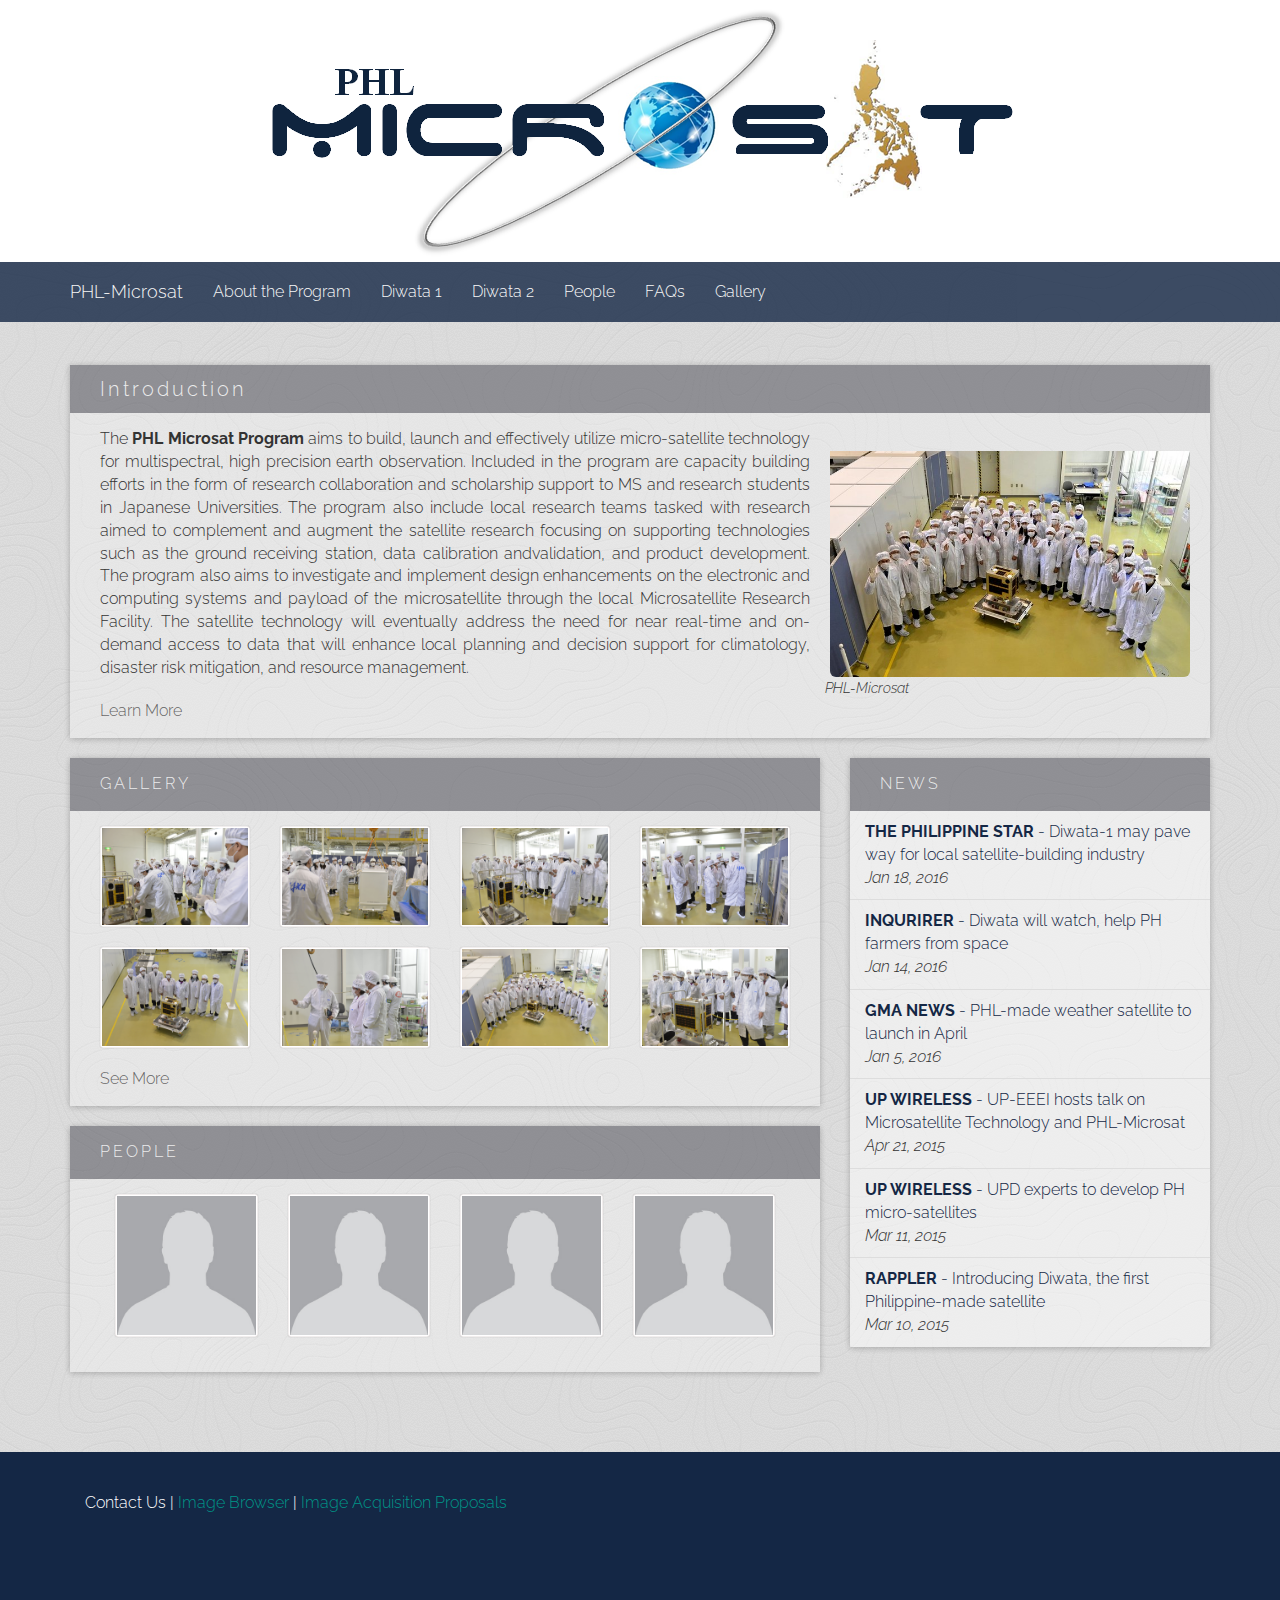
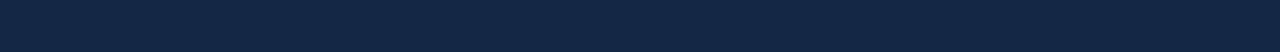
==== index.html @ 47c24843 "Initial commit" ====
<!doctype html>
<meta charset="utf-8">
<!-- Material Design fonts -->
  <link rel="stylesheet" href="http://fonts.googleapis.com/css?family=Roboto:300,400,500,700" type="text/css">
  <link href="https://fonts.googleapis.com/icon?family=Material+Icons" rel="stylesheet">
  <link href='https://fonts.googleapis.com/css?family=Raleway|Bitter|Oxygen|Arvo|Roboto+Slab' rel='stylesheet' type='text/css'>

<link rel="stylesheet" type="text/css" href="/static/bower_components/bootstrap/dist/css/bootstrap.min.css" />
<link rel="stylesheet" type="text/css" href="/static/bower_components/bootstrap-material-design/dist/css/bootstrap-material-design.min.css"/>
<link rel="stylesheet" type="text/css" href="/static/bower_components/bootstrap-material-design/dist/css/ripples.min.css"/>

<link rel="stylesheet" type="text/css" href="/static/bower_components/ekko-lightbox/dist/ekko-lightbox.min.css"/>




<link rel="stylesheet" href="./static/css/style.css">

<title>Official Site of The PHL-Microsat Program - 
    Home
</title>

<body>

<header class="masthead">
    <div class="row">
        <img class="img-responsive" src="/static/images/phl-microsat-logo.png">
    </div>
</header>



<nav class="navbar navbar-inverse" id="mainNav" data-spy="affix" data-offset-top="250">

        <div class="container">
                <div class="navbar-header">
                    <button type="button" class="navbar-toggle collapsed" data-toggle="collapse" data-target="#navbar" aria-expanded="false" aria-controls="navbar">
                        <span class="sr-only">Toggle navigation</span>
                        <span class="icon-bar"></span>
                        <span class="icon-bar"></span>
                        <span class="icon-bar"></span>
                    </button>
                    <a class="navbar-brand" href="./">PHL-Microsat</a>
                </div>
            <div id="navbar" class="collapse navbar-collapse" id="mainNav">


                <ul class="nav navbar-nav">
                    <!-- <li  class="active" ><a href="./">Home</a></li> -->

                    
                    <li >
                        <a href="./about/" class="navbarLinks"><span>About the Program</span></a>
                    </li>
                    
                    <li >
                        <a href="./diwata/" class="navbarLinks"><span>Diwata 1</span></a>
                    </li>
                    
                    <li >
                        <a href="./#" class="navbarLinks"><span>Diwata 2</span></a>
                    </li>
                    
                    <li >
                        <a href="./people/" class="navbarLinks"><span>People</span></a>
                    </li>
                    
                    <li >
                        <a href="./faq/" class="navbarLinks"><span>FAQs</span></a>
                    </li>
                    
                    <li >
                        <a href="./gallery/" class="navbarLinks"><span>Gallery</span></a>
                    </li>
                    
                </ul>
            </div>
           
        </div>
    </nav> 

    <div class="container">
        <div class="main-content page">
            
<br />
<div class="row introRow">
    <div class="col-md-12">
        <div class="panel panel-info">
            <div class="panel-heading intro">
                Introduction
            </div>
            <div class="panel-body">
                <div class="row">
                    <div class="col-md-8 text-justify">
                        <p>The <strong>PHL Microsat Program</strong> aims to build, launch and effectively utilize micro-satellite technology for multispectral, high precision earth observation.
Included in the program are capacity building efforts in the form of research collaboration and scholarship support to MS and research students in Japanese Universities. The program also include local research teams tasked with research aimed to complement and augment the satellite research focusing on supporting technologies such as the ground receiving station, data calibration andvalidation, and product development. The program also aims to investigate and implement design enhancements on the electronic and computing systems and payload of the microsatellite through the local Microsatellite Research Facility.
The satellite technology will eventually address the need for near real-time and on-demand access to data that will enhance local planning and decision support for climatology, disaster risk mitigation, and resource management.</p>

                    </div>
                    <div class="col-md-4>">
                        <figure class="figure">
                            <img src="/static/images/diwata-team.jpg" class="right img-rounded img-responsive intro-img" alt="Diwata Team" width="360">
                            <small><cite>PHL-Microsat</cite></small>
                        </figure>
                    </div>
                </div>
                <div class="row">
                    <div class="col-md-12">
                        <a href="/about">Learn More</a>
                    </div>
                </div>
            </div>
        </div>
    </div>
</div>

<div class="row galleryRow">
    <div class="col-md-8">
        <div class="row">
            <div class="col-md-12">
                <div class="panel panel-info">
                    <div class="panel-heading">
                        GALLERY
                    </div>
                    <div class="panel-body">
                        <div class="row">
                             
     
    
        <div class="col-lg-3 col-md-4 col-xs-6 thumb">
            <div class="thumbnail">
                <img src="/static/images/gallery/thumbs/DSC0603.jpg" \
                    onerror="this.src='/static/images/people/placeholder.jpg';" \
                    alt="Generic placeholder thumbnail">
            </div>
        </div>
    
        <div class="col-lg-3 col-md-4 col-xs-6 thumb">
            <div class="thumbnail">
                <img src="/static/images/gallery/thumbs/DSC0600.jpg" \
                    onerror="this.src='/static/images/people/placeholder.jpg';" \
                    alt="Generic placeholder thumbnail">
            </div>
        </div>
    
        <div class="col-lg-3 col-md-4 col-xs-6 thumb">
            <div class="thumbnail">
                <img src="/static/images/gallery/thumbs/DSC0611.jpg" \
                    onerror="this.src='/static/images/people/placeholder.jpg';" \
                    alt="Generic placeholder thumbnail">
            </div>
        </div>
    
        <div class="col-lg-3 col-md-4 col-xs-6 thumb">
            <div class="thumbnail">
                <img src="/static/images/gallery/thumbs/DSC0573.jpg" \
                    onerror="this.src='/static/images/people/placeholder.jpg';" \
                    alt="Generic placeholder thumbnail">
            </div>
        </div>
    
        <div class="col-lg-3 col-md-4 col-xs-6 thumb">
            <div class="thumbnail">
                <img src="/static/images/gallery/thumbs/DSC0650.jpg" \
                    onerror="this.src='/static/images/people/placeholder.jpg';" \
                    alt="Generic placeholder thumbnail">
            </div>
        </div>
    
        <div class="col-lg-3 col-md-4 col-xs-6 thumb">
            <div class="thumbnail">
                <img src="/static/images/gallery/thumbs/DSC0565.jpg" \
                    onerror="this.src='/static/images/people/placeholder.jpg';" \
                    alt="Generic placeholder thumbnail">
            </div>
        </div>
    
        <div class="col-lg-3 col-md-4 col-xs-6 thumb">
            <div class="thumbnail">
                <img src="/static/images/gallery/thumbs/DSC0634.jpg" \
                    onerror="this.src='/static/images/people/placeholder.jpg';" \
                    alt="Generic placeholder thumbnail">
            </div>
        </div>
    
        <div class="col-lg-3 col-md-4 col-xs-6 thumb">
            <div class="thumbnail">
                <img src="/static/images/gallery/thumbs/DSC0626.jpg" \
                    onerror="this.src='/static/images/people/placeholder.jpg';" \
                    alt="Generic placeholder thumbnail">
            </div>
        </div>
     

                        </div>
                        <div class="row">
                            <div class="col-md-12">
                                <a href="/gallery">See More</a>
                            </div>
                        </div>
                    </div>
                </div>
            </div>
        </div>   
        <div class="row">
            <div class="col-md-12">
                <div class="panel panel-info">
                    <div class="panel-heading">
                        PEOPLE
                    </div>
                    <div class="panel-body">
                         
     
    
    <div class="col-lg-3 col-md-4 col-xs-6 thumb">
        <a class="thumbnail" href="#">
            <img src="/static/images/people/ariston-gonzalez.jpg" \
                onerror="this.src='/static/images/people/placeholder.jpg';" \
                alt="Generic placeholder thumbnail">
        </a>
    </div>
    
    <div class="col-lg-3 col-md-4 col-xs-6 thumb">
        <a class="thumbnail" href="#">
            <img src="/static/images/people/benjamin-jonah-p-magallon.jpg" \
                onerror="this.src='/static/images/people/placeholder.jpg';" \
                alt="Generic placeholder thumbnail">
        </a>
    </div>
    
    <div class="col-lg-3 col-md-4 col-xs-6 thumb">
        <a class="thumbnail" href="#">
            <img src="/static/images/people/delburg-p-mitchao.jpg" \
                onerror="this.src='/static/images/people/placeholder.jpg';" \
                alt="Generic placeholder thumbnail">
        </a>
    </div>
    
    <div class="col-lg-3 col-md-4 col-xs-6 thumb">
        <a class="thumbnail" href="#">
            <img src="/static/images/people/dr-alvin-e-retamar.jpg" \
                onerror="this.src='/static/images/people/placeholder.jpg';" \
                alt="Generic placeholder thumbnail">
        </a>
    </div>
     

                    </div>
                </div>
            </div>
        </div>    
    </div>

    <div class="col-md-4">
        <div class="row newsRow">
            <div class="col-md-12">
                <div class="panel panel-info">
                    <div class="panel-heading">
                        NEWS
                    </div>
                    <ul class="list-group newsUl">
                        

    

    
        <li class="list-group-item newsLi">
            <a href="http://www.philstar.com/headlines/2016/01/18/1543761/diwata-1-may-pave-way-local-satellite-building-industry" target="_blank"> <b>The Philippine Star</b> - Diwata-1 may pave way for local satellite-building industry </a>
            <div><i>Jan 18, 2016</i></div>
        </li>
    
        <li class="list-group-item newsLi">
            <a href="http://technology.inquirer.net/46226/diwata-will-watch-help-ph-farmers-from-space" target="_blank"> <b>Inqurirer</b> - Diwata will watch, help PH farmers from space </a>
            <div><i>Jan 14, 2016</i></div>
        </li>
    
        <li class="list-group-item newsLi">
            <a href="http://www.gmanetwork.com/news/story/550054/scitech/science/phl-made-weather-satellite-to-launch-in-april" target="_blank"> <b>GMA News</b> - PHL-made weather satellite to launch in April </a>
            <div><i>Jan 5, 2016</i></div>
        </li>
    
        <li class="list-group-item newsLi">
            <a href="http://upwireless.ph/2015/04/up-eeei-hosts-talk-on-microsatellite-technology-and-phl-microsat/" target="_blank"> <b>UP Wireless</b> - UP-EEEI hosts talk on Microsatellite Technology and PHL-Microsat </a>
            <div><i>Apr 21, 2015</i></div>
        </li>
    
        <li class="list-group-item newsLi">
            <a href="http://upwireless.ph/2015/03/upd-experts-to-develop-ph-micro-satellites/" target="_blank"> <b>UP Wireless</b> - UPD experts to develop PH micro-satellites </a>
            <div><i>Mar 11, 2015</i></div>
        </li>
    
        <li class="list-group-item newsLi">
            <a href="http://www.rappler.com/nation/86327-philippine-microsatellite-diwata" target="_blank"> <b>Rappler</b> - Introducing Diwata, the first Philippine-made satellite </a>
            <div><i>Mar 10, 2015</i></div>
        </li>
    

                    </ul>
                </div>
            </div>
        </div>
    </div>
</div>







        </div>
    </div>

    <footer class="footer">
        <div class="container">
            <div class="row">
                <div class="col-md-12">
                    Contact Us | <a target="_blank" class='footer-link' href="http://phl-microsat.cloudapp.net/libra"> Image Browser</a> | <a target="_blank" class='footer-link' href="http://phl-microsat.cloudapp.net/tasking">Image Acquisition Proposals</a>
                </div>
            </div>
        </div>
    </footer>


    <script type="text/javascript" src="/static/bower_components/jquery/dist/jquery.min.js"></script>
    <script type="text/javascript" src="/static/bower_components/bootstrap/dist/js/bootstrap.min.js"></script>

    <script type="text/javascript" src="/static/bower_components/bootstrap-material-design/dist/js/material.min.js"></script>
    <script type="text/javascript" src="/static/bower_components/bootstrap-material-design/dist/js/ripples.min.js"></script>

    
    <script type="text/javascript" src="/static/bower_components/ekko-lightbox/dist/ekko-lightbox.min.js"></script>


    <script type="text/javascript">
        //initialize material design 
        $.material.init();

        //lightbox gallery
        $(document).delegate('*[data-toggle="lightbox"]', 'click', function(event) {
            event.preventDefault();
            $(this).ekkoLightbox({
                left_arrow_class:".glyphicon .glyphicon-chevron-left .gallery_arrow",
                right_arrow_class:".glyphicon .glyphicon-chevron-right .gallery_arrow"
            });

        });

        //scroll navbar effect
        $(window).scroll(function(){

          var scroll = $(window).scrollTop();

          if (scroll > 200 ) {
            $('nav').css('opacity','1');
          }

          if (scroll <= 200 ) {
            $('nav').css('opacity','0.8');
         }

        });

    </script>
</body>
---- static/bower_components/bootstrap-material-design/dist/css/ripples.min.css ----
.withripple{position:relative}.ripple-container{position:absolute;top:0;left:0;z-index:1;width:100%;height:100%;overflow:hidden;border-radius:inherit;pointer-events:none}.ripple{position:absolute;width:20px;height:20px;margin-left:-10px;margin-top:-10px;border-radius:100%;background-color:#000;background-color:rgba(0,0,0,.05);-webkit-transform:scale(1);-ms-transform:scale(1);-o-transform:scale(1);transform:scale(1);-webkit-transform-origin:50%;-ms-transform-origin:50%;-o-transform-origin:50%;transform-origin:50%;opacity:0;pointer-events:none}.ripple.ripple-on{-webkit-transition:opacity .15s ease-in 0s,-webkit-transform .5s cubic-bezier(.4,0,.2,1) .1s;-o-transition:opacity .15s ease-in 0s,-o-transform .5s cubic-bezier(.4,0,.2,1) .1s;transition:opacity .15s ease-in 0s,transform .5s cubic-bezier(.4,0,.2,1) .1s;opacity:.1}.ripple.ripple-out{-webkit-transition:opacity .1s linear 0s!important;-o-transition:opacity .1s linear 0s!important;transition:opacity .1s linear 0s!important;opacity:0}
/*# sourceMappingURL=ripples.min.css.map */
---- static/css/style.css ----
html {
    position: relative;
    min-height: 100%;
}

body {
    font-family: 'Raleway', sans-serif;
    font-size: 16px;
    margin-bottom: 200px;
    background-image: url("../images/bg.png");
}

body > .container {
    padding: 0px 15px 60px;
}

h1,
h2,
h3,
h4,
h5,
h6 {
    font-family: 'Raleway', sans-serif;
}

p,
div {
    font-family: 'Raleway', sans-serif;
}


/*--links styles and effects--*/

.introRow a,
.galleryRow a {
    color: rgba(69, 68, 68, 0.8);
}

.newsRow a {
    color: rgba(20, 39, 69, 1);
}

a:hover {
    color: #142745;
}

a:hover {
    text-decoration: none;
}

.footer-link a:hover {
    color: rgba(69, 68, 68, 0.8);
    text-decoration: none;
}
.newsRow li b {
    text-transform: uppercase;
}


/*--general panel style--*/

.panel.panel-info>.panel-heading {
    font-family: 'Raleway', sans-serif;
    background-color: rgba(14, 14, 27, 0.4);
}

.panel>.panel-body {
    padding: 15px 30px;
}

.panel>.panel-heading {
    padding: 15px 30px;
    letter-spacing: 3px;
}

.panel>.intro {
    font-size: 20px;
    padding: 10px 30px;
}


/*--footer styles--*/

.footer {
    position: absolute;
    padding: 40px 0;
    bottom: 0;
    width: 100%;
    /* Set the fixed height of the footer here */
    height: 200px;
    color: #fefefe;
    background-color: #142745;
}

.footer > .container {
    padding-right: 30px;
    padding-left: 30px;
}


/*--Gallery Styles--*/

.modal-dialog {
    width: 690px;
}

.gallery_arrow:hover {
    color: #AEA4A4;
}


/*--navbar hover eff--*/

.navbarLinks span:hover {
    border-bottom: solid rgba(255, 255, 255, 0.6);
    border-width: 1px;
}


/*--list-group-item for news--*/

.panel>.list-group .list-group-item,
.panel>.panel-collapse>.list-group .list-group-item {
    position: relative;
    display: block;
    padding: 10px 15px;
    margin-bottom: -1px;
    background-color: rgba(255, 255, 255, 0.31);
    border: solid #ddd;
    border-width: 1px 0px 1px 0px;
}

.panel>.list-group .list-group-item:hover {
    background-color: rgba(101, 101, 101, 0.3);
}


/*--general panel style--*/

.panel {
    background-color: rgba(255, 255, 255, 0.31);
}

.panel,
.panel-heading {
    border-radius: 0px;
}


/*--Image Banner--*/

#mainNav {
    background-color: rgba(20, 39, 69, 1);
    transition: opacity 1s ease;
    opacity: 0.8;
}

.intro-img {
    margin: auto;
    padding-top: 2%;
}

.bannerPanel {
    background-color: rgba(255, 255, 255, 1);
}

.masthead {
    background-color: white;
}

.masthead img {
    margin: auto;
}


/*--affix nav class--*/

.affix {
    position: fixed;
    z-index: 500;
    top: 0px;
    width: 100%;
}


/*--Project Components panel--*/

.projectsLi:hover {
    background-color: rgba(101, 101, 101, 0.3);
    border: solid #ddd;
    border-width: 0px 0px 2px 0px;
}

.panel>.projectsBody {
    padding: 15px 0px;
}

.projectsBody a {
    color: #142745;
}


/*--Project Leader Card--*/

@media screen and (min-width: 1200px) {
    .leaderDiv {
        margin-right: 1%;
        margin-left: 1%;
        width: 18%;
        height: 27em;
    }
}

@media (min-width:751px) and (max-width: 1199px) {
    .leaderDiv {
        margin: 1%;
        height: 30em;
        width: 30%;
        height: 30em;
    }
}

@media (min-width:620px) and (max-width: 750px) {
    .leaderDiv {
        height: 30em;
        margin: 1%;
        width: 45%;
    }
}

@media (max-width:619px){
    .leaderDiv {
        height: 32em;
        margin-top: 2%;
        width: 80%;
        margin-left: 10%;
    }
}

.leaderDiv {
padding: 15px;
background-color: rgba(241, 240, 248, 0.37);
box-shadow: 1px 1px 2px #888;

}

.thumbnail {
    padding: 1px;
    border: thin solid rgba(92, 35, 35, 0.08);
    border-radius: 3px;
    box-shadow: 0px 0px 1px 0px rgba(84, 80, 80, 0.46);
}

.caption p{
    font-size: 0.75em;
}

.leaderDiv h5{
color: rgb(20, 39, 69);
}

.leaderDiv h4{
    color:#4D4B4B;
}
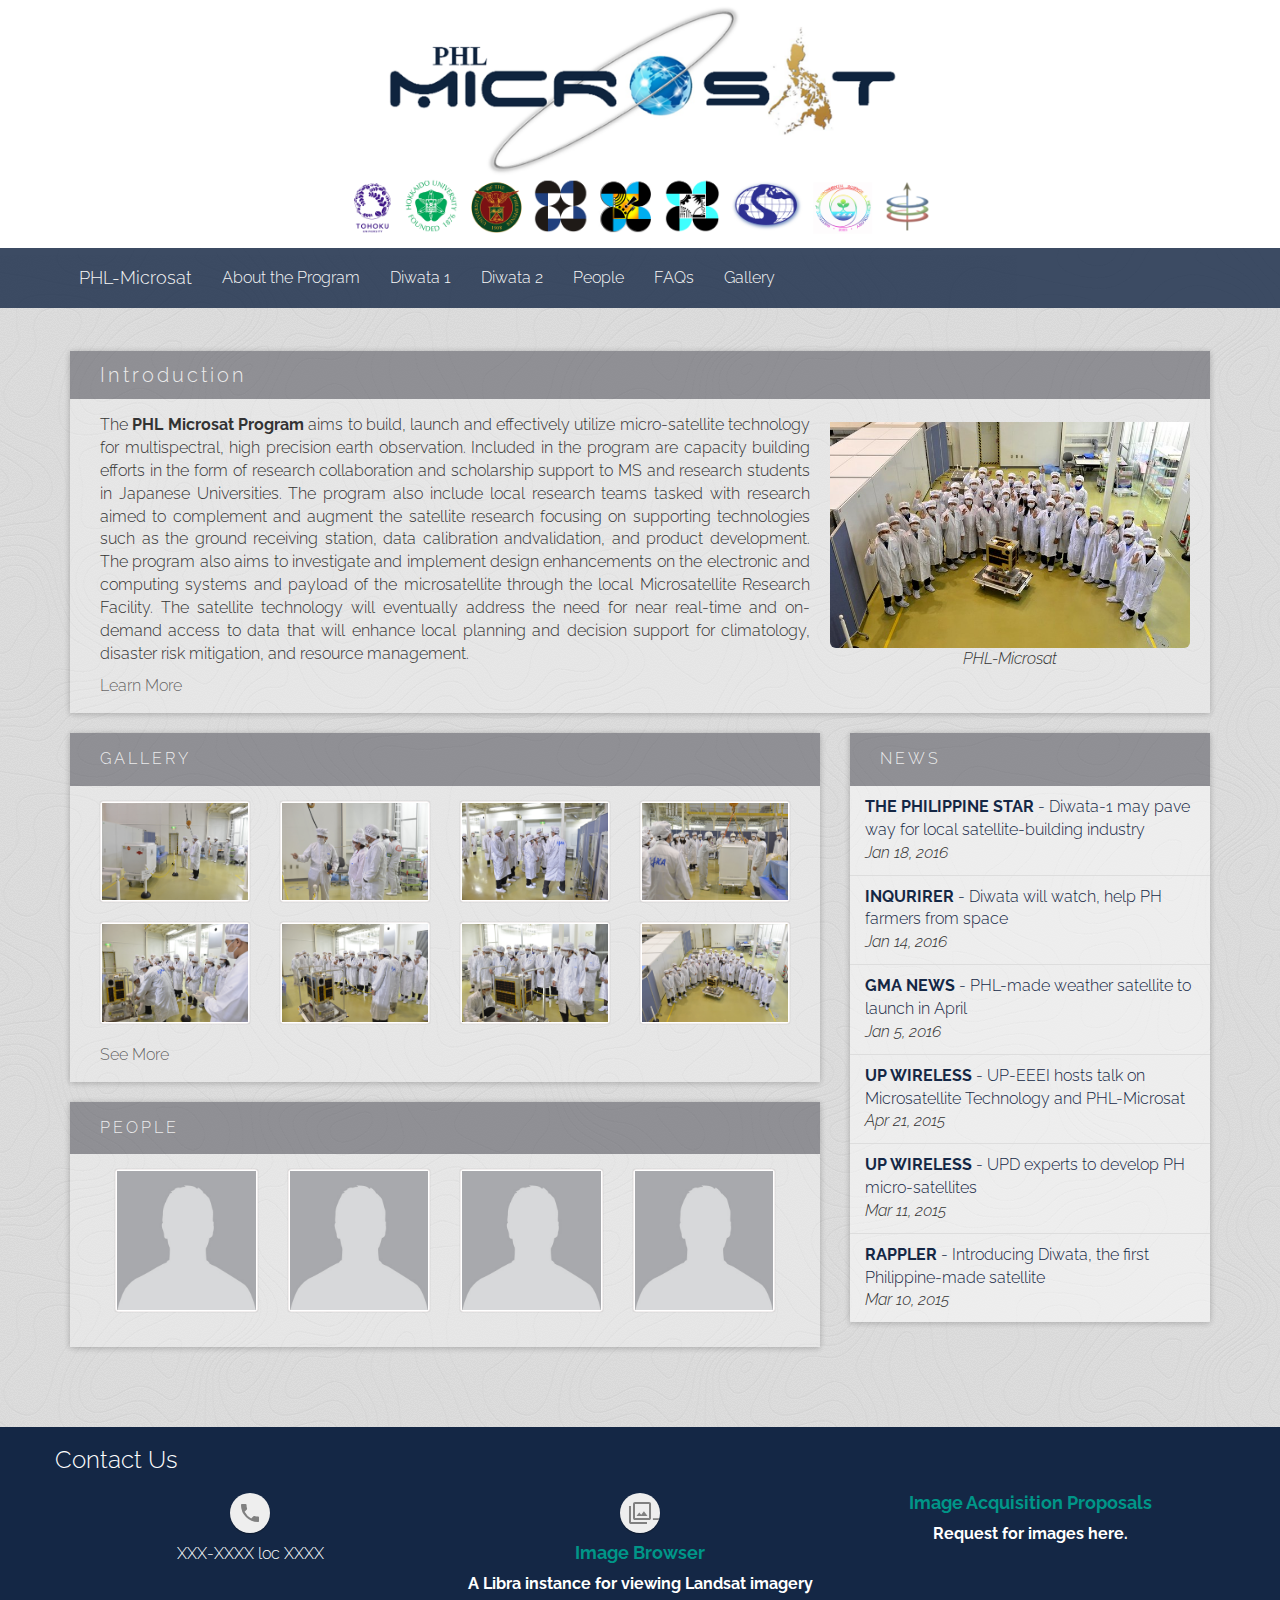
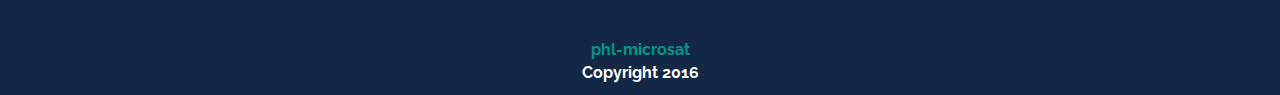
==== commit d7fc504d: "Synchronized build" ====
--- a/index.html
+++ b/index.html
@@ -24,7 +24,7 @@
 
 <header class="masthead">
     <div class="row">
-        <img class="img-responsive" src="/static/images/phl-microsat-logo.png">
+        <img class="img-responsive" src="/static/images/phl-microsat-banner.png">
     </div>
 </header>
 
@@ -32,7 +32,7 @@
 
 <nav class="navbar navbar-inverse" id="mainNav" data-spy="affix" data-offset-top="250">
 
-        <div class="container">
+        <div class="navContainer">
                 <div class="navbar-header">
                     <button type="button" class="navbar-toggle collapsed" data-toggle="collapse" data-target="#navbar" aria-expanded="false" aria-controls="navbar">
                         <span class="sr-only">Toggle navigation</span>
@@ -91,22 +91,17 @@
             </div>
             <div class="panel-body">
                 <div class="row">
-                    <div class="col-md-8 text-justify">
+                    <div class="col-lg-8 col-md-12 col-sm-12 col-xs-12 text-justify">
                         <p>The <strong>PHL Microsat Program</strong> aims to build, launch and effectively utilize micro-satellite technology for multispectral, high precision earth observation.
 Included in the program are capacity building efforts in the form of research collaboration and scholarship support to MS and research students in Japanese Universities. The program also include local research teams tasked with research aimed to complement and augment the satellite research focusing on supporting technologies such as the ground receiving station, data calibration andvalidation, and product development. The program also aims to investigate and implement design enhancements on the electronic and computing systems and payload of the microsatellite through the local Microsatellite Research Facility.
 The satellite technology will eventually address the need for near real-time and on-demand access to data that will enhance local planning and decision support for climatology, disaster risk mitigation, and resource management.</p>
-
-                    </div>
-                    <div class="col-md-4>">
-                        <figure class="figure">
-                            <img src="/static/images/diwata-team.jpg" class="right img-rounded img-responsive intro-img" alt="Diwata Team" width="360">
-                            <small><cite>PHL-Microsat</cite></small>
-                        </figure>
-                    </div>
-                </div>
-                <div class="row">
-                    <div class="col-md-12">
-                        <a href="/about">Learn More</a>
+<a href="/about">Learn More</a>
+                    </div>
+                    <div class="col-lg-4 col-md-12 col-sm-12 col-xs-12">
+                        <div class="row">
+                                <img src="/static/images/diwata-team.jpg" class="right img-rounded img-responsive intro-img" alt="Diwata Team" width="360">
+                                <p class="text-center"><cite>PHL-Microsat</cite></p>
+                        </div>
                     </div>
                 </div>
             </div>
@@ -129,6 +124,38 @@
     
         <div class="col-lg-3 col-md-4 col-xs-6 thumb">
             <div class="thumbnail">
+                <img src="/static/images/gallery/thumbs/DSC0564.jpg" \
+                    onerror="this.src='/static/images/people/placeholder.jpg';" \
+                    alt="Generic placeholder thumbnail">
+            </div>
+        </div>
+    
+        <div class="col-lg-3 col-md-4 col-xs-6 thumb">
+            <div class="thumbnail">
+                <img src="/static/images/gallery/thumbs/DSC0565.jpg" \
+                    onerror="this.src='/static/images/people/placeholder.jpg';" \
+                    alt="Generic placeholder thumbnail">
+            </div>
+        </div>
+    
+        <div class="col-lg-3 col-md-4 col-xs-6 thumb">
+            <div class="thumbnail">
+                <img src="/static/images/gallery/thumbs/DSC0573.jpg" \
+                    onerror="this.src='/static/images/people/placeholder.jpg';" \
+                    alt="Generic placeholder thumbnail">
+            </div>
+        </div>
+    
+        <div class="col-lg-3 col-md-4 col-xs-6 thumb">
+            <div class="thumbnail">
+                <img src="/static/images/gallery/thumbs/DSC0600.jpg" \
+                    onerror="this.src='/static/images/people/placeholder.jpg';" \
+                    alt="Generic placeholder thumbnail">
+            </div>
+        </div>
+    
+        <div class="col-lg-3 col-md-4 col-xs-6 thumb">
+            <div class="thumbnail">
                 <img src="/static/images/gallery/thumbs/DSC0603.jpg" \
                     onerror="this.src='/static/images/people/placeholder.jpg';" \
                     alt="Generic placeholder thumbnail">
@@ -137,14 +164,6 @@
     
         <div class="col-lg-3 col-md-4 col-xs-6 thumb">
             <div class="thumbnail">
-                <img src="/static/images/gallery/thumbs/DSC0600.jpg" \
-                    onerror="this.src='/static/images/people/placeholder.jpg';" \
-                    alt="Generic placeholder thumbnail">
-            </div>
-        </div>
-    
-        <div class="col-lg-3 col-md-4 col-xs-6 thumb">
-            <div class="thumbnail">
                 <img src="/static/images/gallery/thumbs/DSC0611.jpg" \
                     onerror="this.src='/static/images/people/placeholder.jpg';" \
                     alt="Generic placeholder thumbnail">
@@ -153,23 +172,7 @@
     
         <div class="col-lg-3 col-md-4 col-xs-6 thumb">
             <div class="thumbnail">
-                <img src="/static/images/gallery/thumbs/DSC0573.jpg" \
-                    onerror="this.src='/static/images/people/placeholder.jpg';" \
-                    alt="Generic placeholder thumbnail">
-            </div>
-        </div>
-    
-        <div class="col-lg-3 col-md-4 col-xs-6 thumb">
-            <div class="thumbnail">
-                <img src="/static/images/gallery/thumbs/DSC0650.jpg" \
-                    onerror="this.src='/static/images/people/placeholder.jpg';" \
-                    alt="Generic placeholder thumbnail">
-            </div>
-        </div>
-    
-        <div class="col-lg-3 col-md-4 col-xs-6 thumb">
-            <div class="thumbnail">
-                <img src="/static/images/gallery/thumbs/DSC0565.jpg" \
+                <img src="/static/images/gallery/thumbs/DSC0626.jpg" \
                     onerror="this.src='/static/images/people/placeholder.jpg';" \
                     alt="Generic placeholder thumbnail">
             </div>
@@ -178,14 +181,6 @@
         <div class="col-lg-3 col-md-4 col-xs-6 thumb">
             <div class="thumbnail">
                 <img src="/static/images/gallery/thumbs/DSC0634.jpg" \
-                    onerror="this.src='/static/images/people/placeholder.jpg';" \
-                    alt="Generic placeholder thumbnail">
-            </div>
-        </div>
-    
-        <div class="col-lg-3 col-md-4 col-xs-6 thumb">
-            <div class="thumbnail">
-                <img src="/static/images/gallery/thumbs/DSC0626.jpg" \
                     onerror="this.src='/static/images/people/placeholder.jpg';" \
                     alt="Generic placeholder thumbnail">
             </div>
@@ -214,7 +209,23 @@
     
     <div class="col-lg-3 col-md-4 col-xs-6 thumb">
         <a class="thumbnail" href="#">
+            <img src="/static/images/people/adrian-c-salces.jpg" \
+                onerror="this.src='/static/images/people/placeholder.jpg';" \
+                alt="Generic placeholder thumbnail">
+        </a>
+    </div>
+    
+    <div class="col-lg-3 col-md-4 col-xs-6 thumb">
+        <a class="thumbnail" href="#">
             <img src="/static/images/people/ariston-gonzalez.jpg" \
+                onerror="this.src='/static/images/people/placeholder.jpg';" \
+                alt="Generic placeholder thumbnail">
+        </a>
+    </div>
+    
+    <div class="col-lg-3 col-md-4 col-xs-6 thumb">
+        <a class="thumbnail" href="#">
+            <img src="/static/images/people/aristotle-d-lopez.jpg" \
                 onerror="this.src='/static/images/people/placeholder.jpg';" \
                 alt="Generic placeholder thumbnail">
         </a>
@@ -227,22 +238,6 @@
                 alt="Generic placeholder thumbnail">
         </a>
     </div>
-    
-    <div class="col-lg-3 col-md-4 col-xs-6 thumb">
-        <a class="thumbnail" href="#">
-            <img src="/static/images/people/delburg-p-mitchao.jpg" \
-                onerror="this.src='/static/images/people/placeholder.jpg';" \
-                alt="Generic placeholder thumbnail">
-        </a>
-    </div>
-    
-    <div class="col-lg-3 col-md-4 col-xs-6 thumb">
-        <a class="thumbnail" href="#">
-            <img src="/static/images/people/dr-alvin-e-retamar.jpg" \
-                onerror="this.src='/static/images/people/placeholder.jpg';" \
-                alt="Generic placeholder thumbnail">
-        </a>
-    </div>
      
 
                     </div>
@@ -311,15 +306,50 @@
         </div>
     </div>
 
-    <footer class="footer">
+    <div id="footer">
         <div class="container">
             <div class="row">
-                <div class="col-md-12">
-                    Contact Us | <a target="_blank" class='footer-link' href="http://phl-microsat.cloudapp.net/libra"> Image Browser</a> | <a target="_blank" class='footer-link' href="http://phl-microsat.cloudapp.net/tasking">Image Acquisition Proposals</a>
-                </div>
-            </div>
-        </div>
-    </footer>
+                <h3 class="footertext">Contact Us</h3>
+                  <div class="col-md-4">
+                    <center>
+                      <h4 class="footertext">
+                        <p class="bs-component btn-group-sm">
+                            <a href="javascript:void(0)" class="btn btn-default btn-fab" id="phoneIcon"><i class="material-icons">phone</i></a>
+                        </p>
+                        </h4>
+                      <p class="footertext">XXX-XXXX loc XXXX<br>
+                    </center>
+                  </div>
+                  <div class="col-md-4">
+                    <center>
+                    <h4 class="footertext">
+                        <p class="bs-component btn-group-sm">
+                            <a href="javascript:void(0)" class="btn btn-default btn-fab" id="phoneIcon"><i class="material-icons">filter-center-focus</i></a>
+                        </p>
+                        </h4>
+                      <h4 class="footertext">
+                        <strong><a target="_blank" class='footer-link' href="http://phl-microsat.cloudapp.net/libra">Image Browser</a></a>
+                      </h4>
+                      <p class="footertext">A Libra instance for viewing Landsat imagery</p>
+                      <br>
+                    </center>
+                  </div>
+                  <div class="col-md-4">
+                    <center>
+                      <h4 class="footertext">
+                        <strong><a target="_blank" class='footer-link' href="http://phl-microsat.cloudapp.net/tasking">Image Acquisition Proposals</a></strong>
+                      </h4>
+                      <p class="footertext">Request for images here.<br>
+                    </center>
+                  </div>
+                </div>
+                <div class="row">
+                <p><center><a href="#">phl-microsat</a> <p class="footertext">Copyright 2016</p></center></p>
+                </div>
+            </div>
+        </div>
+    </div>    
+
 
 
     <script type="text/javascript" src="/static/bower_components/jquery/dist/jquery.min.js"></script>
--- a/static/css/style.css
+++ b/static/css/style.css
@@ -6,7 +6,6 @@
 body {
     font-family: 'Raleway', sans-serif;
     font-size: 16px;
-    margin-bottom: 200px;
     background-image: url("../images/bg.png");
 }
 
@@ -116,6 +115,27 @@
     border-width: 1px;
 }
 
+/*--nav container div--*/
+.navContainer{
+    margin-left:5%;
+    transition: margin 0.5s ease-out ;
+}
+
+
+@media screen and (min-width: 800){
+    .navContainer{
+        margin-left:5%;
+    }
+
+}
+
+@media (max-width:801px){
+    .navContainer{
+        margin-left:0%;
+    } 
+}
+
+
 
 /*--list-group-item for news--*/
 
@@ -151,7 +171,7 @@
 
 #mainNav {
     background-color: rgba(20, 39, 69, 1);
-    transition: opacity 1s ease;
+    transition: opacity 1s ease-out;
     opacity: 0.8;
 }
 
@@ -166,10 +186,21 @@
 
 .masthead {
     background-color: white;
+    display:block;
+    transition: display 2s ease;
 }
 
 .masthead img {
     margin: auto;
+    width:50%;
+    height:auto;
+    margin-bottom: 0.5em;
+}
+
+@media (max-width:767px){
+    .masthead{
+        display:none;
+    }
 }
 
 
@@ -201,11 +232,25 @@
 
 
 /*--Project Leader Card--*/
+.leaderDiv {
+	margin: 1%;
+	padding: 15px;
+	background-color: rgba(241, 240, 248, 0.37);
+	box-shadow: 1px 1px 2px #888;
+
+}
+
+.peopleRow{
+    margin-top:0.5%;
+    margin-bottom:0.5%;
+}
 
 @media screen and (min-width: 1200px) {
     .leaderDiv {
+/*    	margin-top: 1%;
         margin-right: 1%;
-        margin-left: 1%;
+        margin-left: 1%;*/
+        margin:1%;
         width: 18%;
         height: 27em;
     }
@@ -237,13 +282,6 @@
     }
 }
 
-.leaderDiv {
-padding: 15px;
-background-color: rgba(241, 240, 248, 0.37);
-box-shadow: 1px 1px 2px #888;
-
-}
-
 .thumbnail {
     padding: 1px;
     border: thin solid rgba(92, 35, 35, 0.08);
@@ -261,4 +299,75 @@
 
 .leaderDiv h4{
     color:#4D4B4B;
-}+}
+
+/*--Diwata images--*/
+.diwataImg img{
+    margin:auto;
+}
+
+.diwataImgDiv{
+    margin-bottom:5%; 
+}
+
+/*--Project Profile--*/
+.projectProfile hr{
+    border-color: rgba(96, 92, 92, 0.2);
+    border-width: 2px;
+    margin-top: 10px;
+    margin-bottom: 0px;
+}
+
+.projectProfile h3{
+    color:#142745;
+}
+
+.crumbProfile{
+    margin:2px;
+    padding: 0px;
+    color: white;
+    background-color:transparent;
+}
+
+.breadcrumb > .active {
+    color: white;
+}
+
+.crumbProfile a{
+    color:white;
+}
+
+.breadcrumb a:hover{
+    color:#142745;
+}
+
+/*--faqs--*/
+.faqPanel b{
+    color:rgb(155, 62, 62);;
+}
+
+/*--footer--*/
+
+#footer{
+    background-color:#142745;
+    color:white;
+}
+
+#footer span{
+    margin-left:2%;
+}
+
+/*#footer a{
+    color:white;
+}
+
+#footer a:hover{
+    color:rgb(171, 171, 171);
+}*/
+
+#phoneIcon{
+    color:grey;
+}
+
+
+
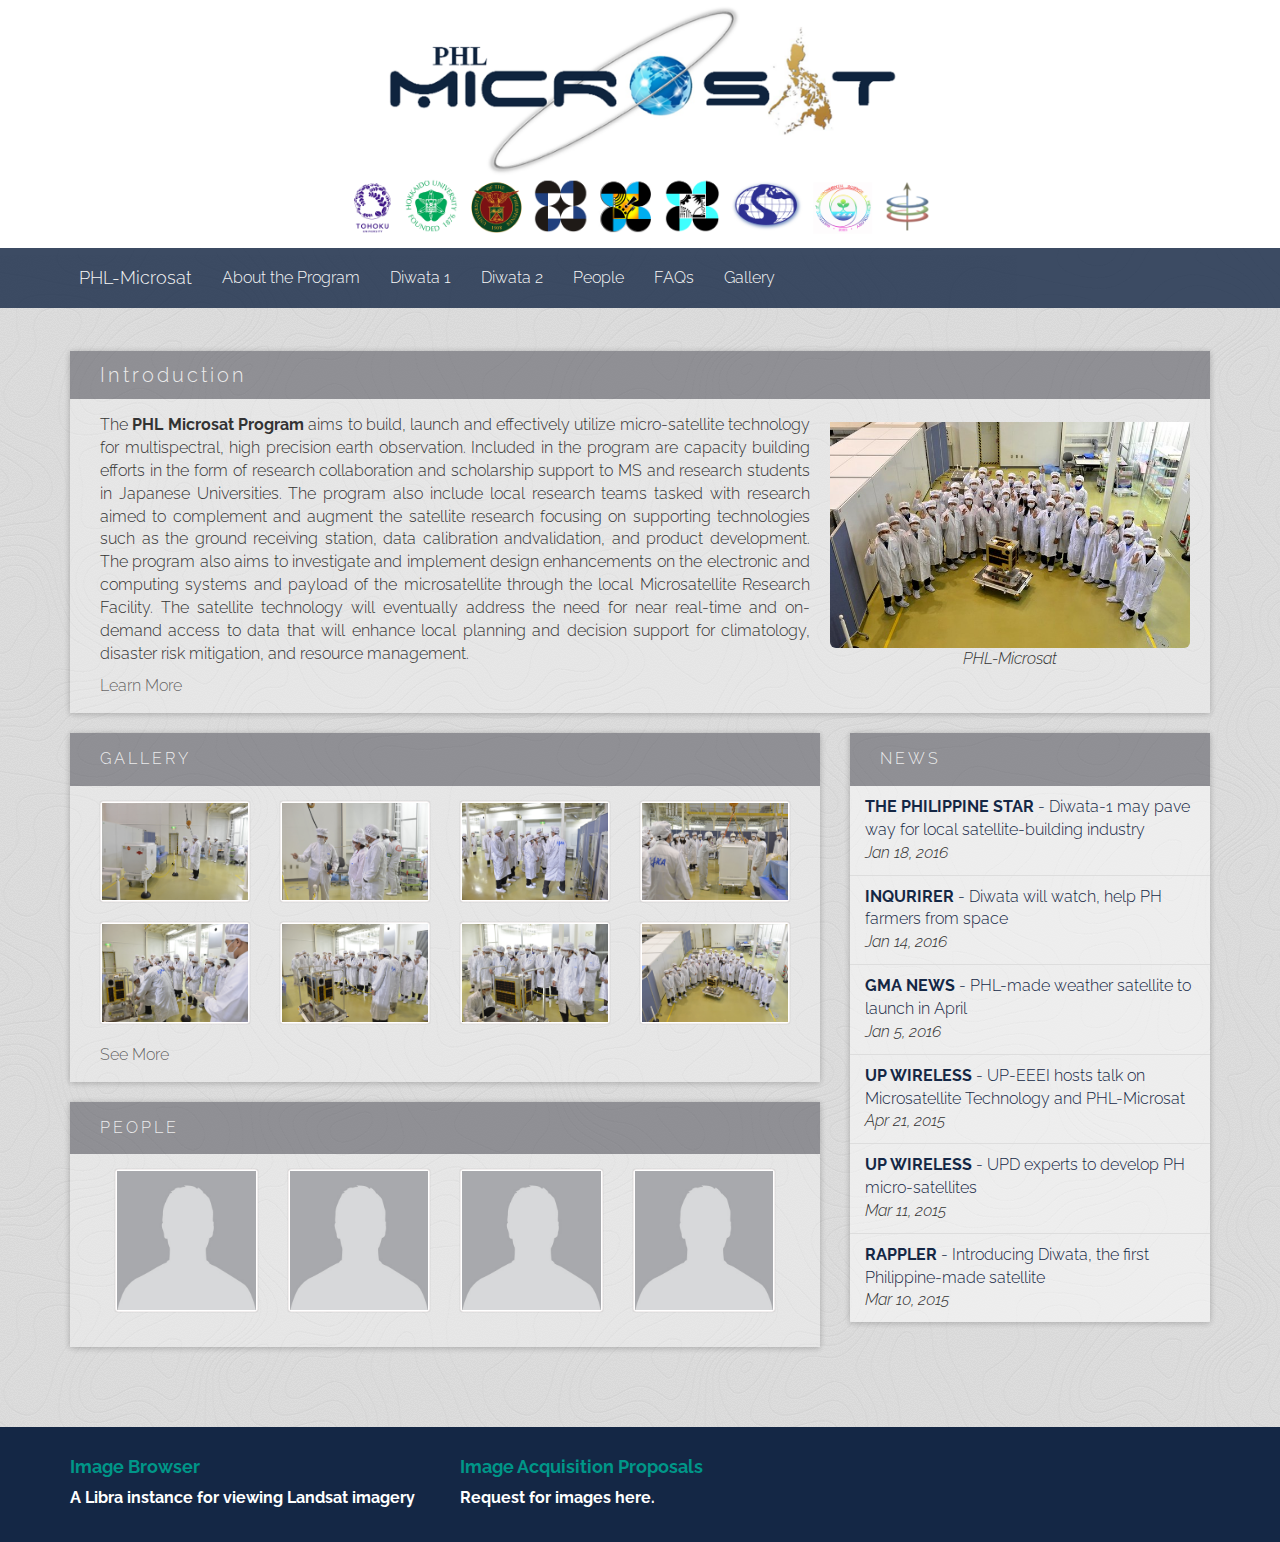
==== commit 20a79a71: "Synchronized build" ====
--- a/index.html
+++ b/index.html
@@ -309,8 +309,8 @@
     <div id="footer">
         <div class="container">
             <div class="row">
-                <h3 class="footertext">Contact Us</h3>
-                  <div class="col-md-4">
+                <h3 class="footertext"></h3>
+<!--                   <div class="col-md-4">
                     <center>
                       <h4 class="footertext">
                         <p class="bs-component btn-group-sm">
@@ -319,12 +319,12 @@
                         </h4>
                       <p class="footertext">XXX-XXXX loc XXXX<br>
                     </center>
-                  </div>
+                  </div> -->
                   <div class="col-md-4">
-                    <center>
+                    <!-- <center> -->
                     <h4 class="footertext">
                         <p class="bs-component btn-group-sm">
-                            <a href="javascript:void(0)" class="btn btn-default btn-fab" id="phoneIcon"><i class="material-icons">filter-center-focus</i></a>
+                            <!-- <a href="javascript:void(0)" class="btn btn-default btn-fab" id="phoneIcon"><i class="material-icons">filter-center-focus</i></a> -->
                         </p>
                         </h4>
                       <h4 class="footertext">
@@ -332,19 +332,19 @@
                       </h4>
                       <p class="footertext">A Libra instance for viewing Landsat imagery</p>
                       <br>
-                    </center>
+                    <!-- </center> -->
                   </div>
                   <div class="col-md-4">
-                    <center>
+                    <!-- <center> -->
                       <h4 class="footertext">
                         <strong><a target="_blank" class='footer-link' href="http://phl-microsat.cloudapp.net/tasking">Image Acquisition Proposals</a></strong>
                       </h4>
                       <p class="footertext">Request for images here.<br>
-                    </center>
+                    <!-- </center> -->
                   </div>
                 </div>
                 <div class="row">
-                <p><center><a href="#">phl-microsat</a> <p class="footertext">Copyright 2016</p></center></p>
+     <!--            <p><center><a href="#">phl-microsat</a> <p class="footertext">Copyright 2016</p></center></p> -->
                 </div>
             </div>
         </div>
